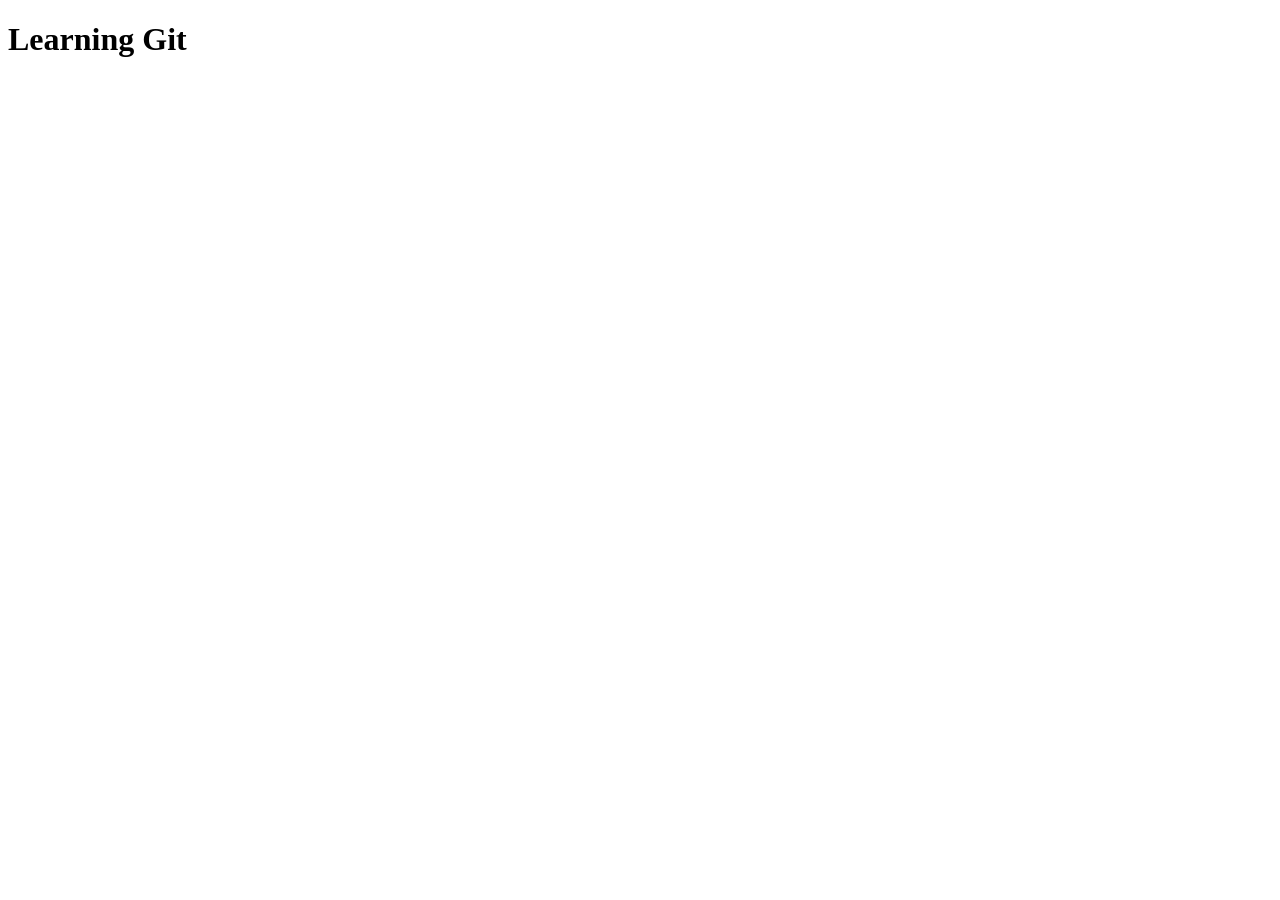
==== index.html @ 3bd527d8 "Add boilerplate code in html" ====
<!DOCTYPE html>
<html lang="en">
<head>
    <meta charset="UTF-8">
    <meta name="viewport" content="width=device-width, initial-scale=1.0">
    <title>Learning Git</title>
</head>
<body>
    <h1>Learning Git</h1>
</body>
</html>
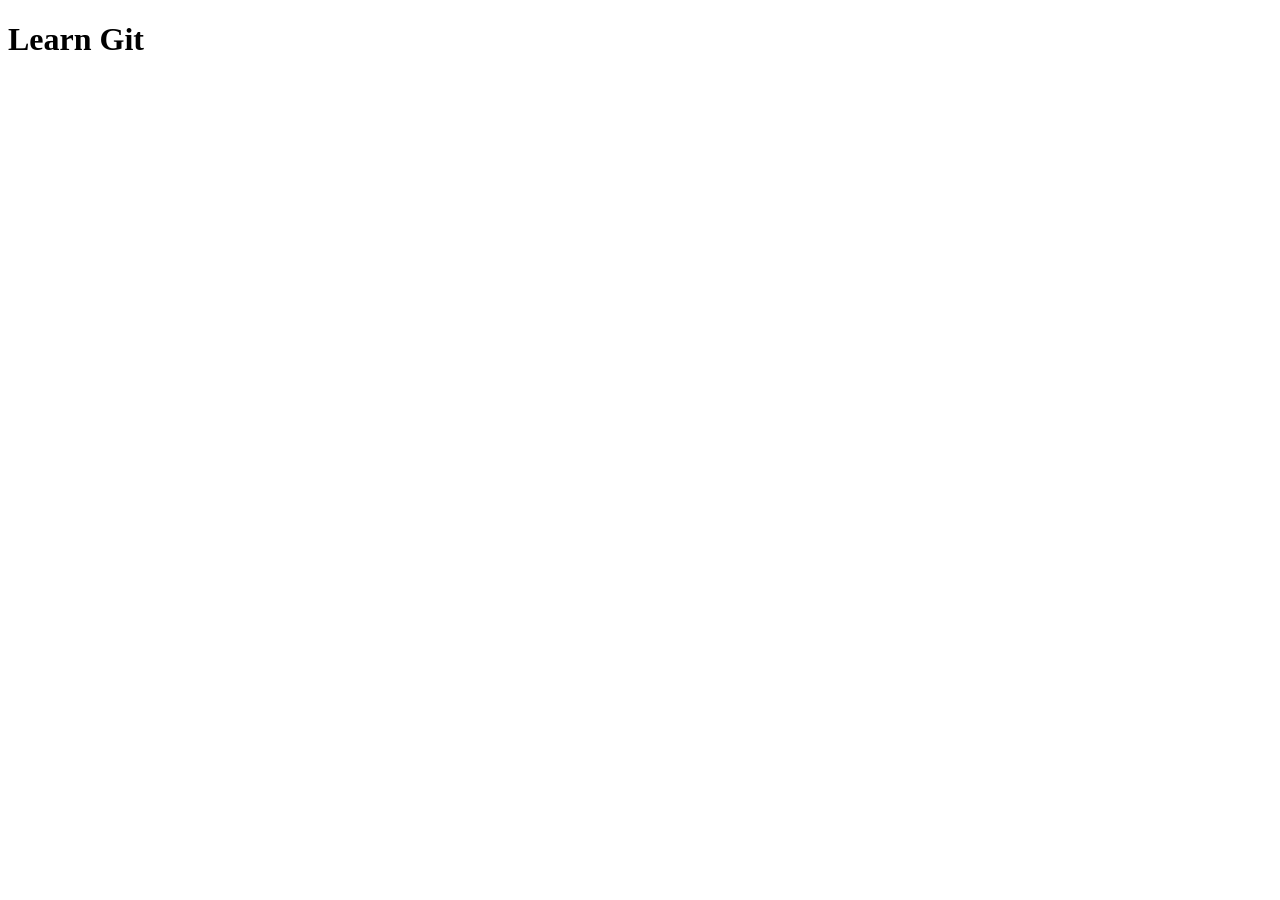
==== commit 458093c0: "change learning to learn" ====
--- a/index.html
+++ b/index.html
@@ -4,8 +4,9 @@
     <meta charset="UTF-8">
     <meta name="viewport" content="width=device-width, initial-scale=1.0">
     <title>Learning Git</title>
+    <link rel="stylesheet" href="style.css">
 </head>
 <body>
-    <h1>Learning Git</h1>
+       <h1>Learn Git</h1>
 </body>
 </html>
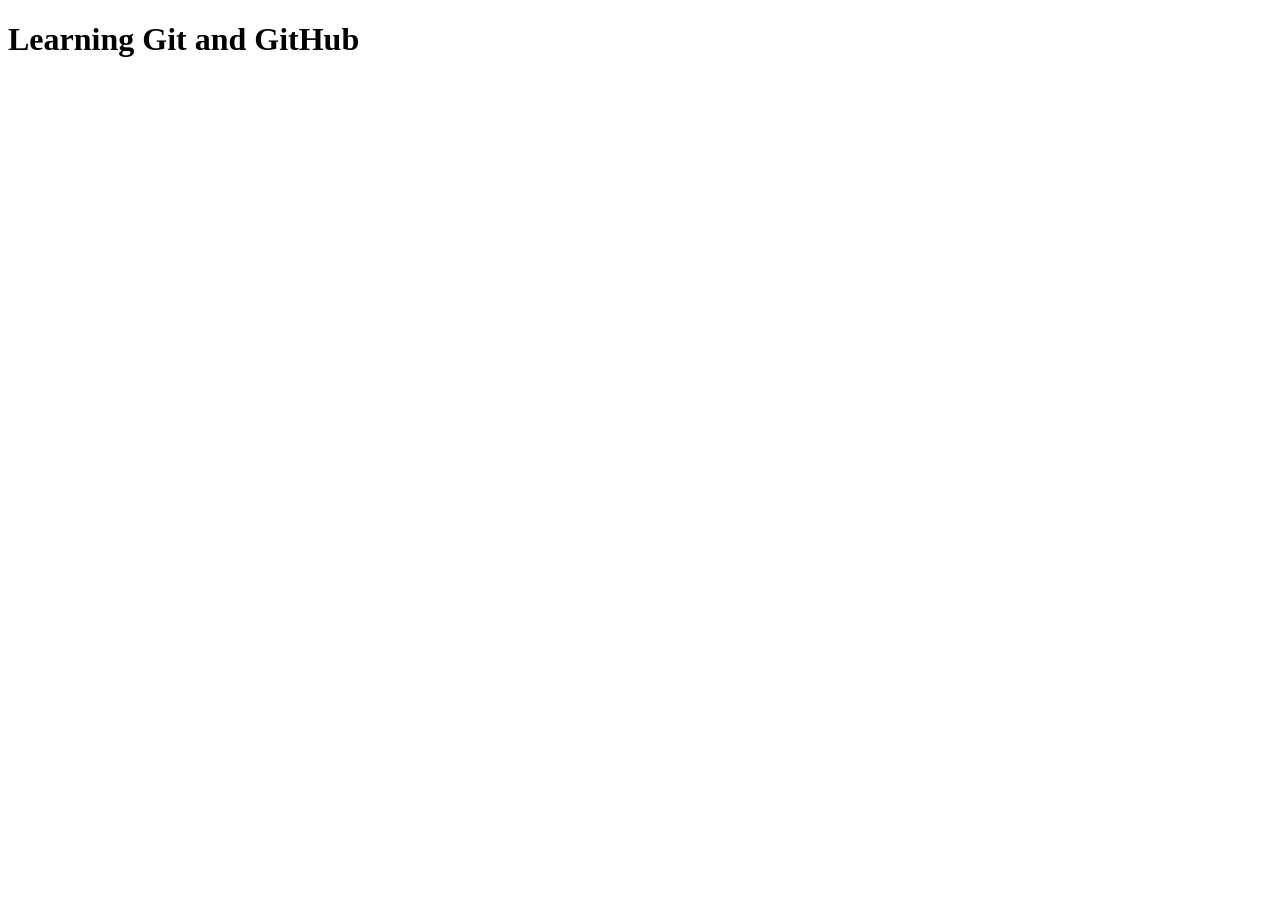
==== commit 660b2d97: "change git to git and github" ====
--- a/index.html
+++ b/index.html
@@ -7,6 +7,6 @@
     <link rel="stylesheet" href="style.css">
 </head>
 <body>
-       <h1>Learn Git</h1>
+       <h1>Learning Git and GitHub</h1>
 </body>
 </html>
